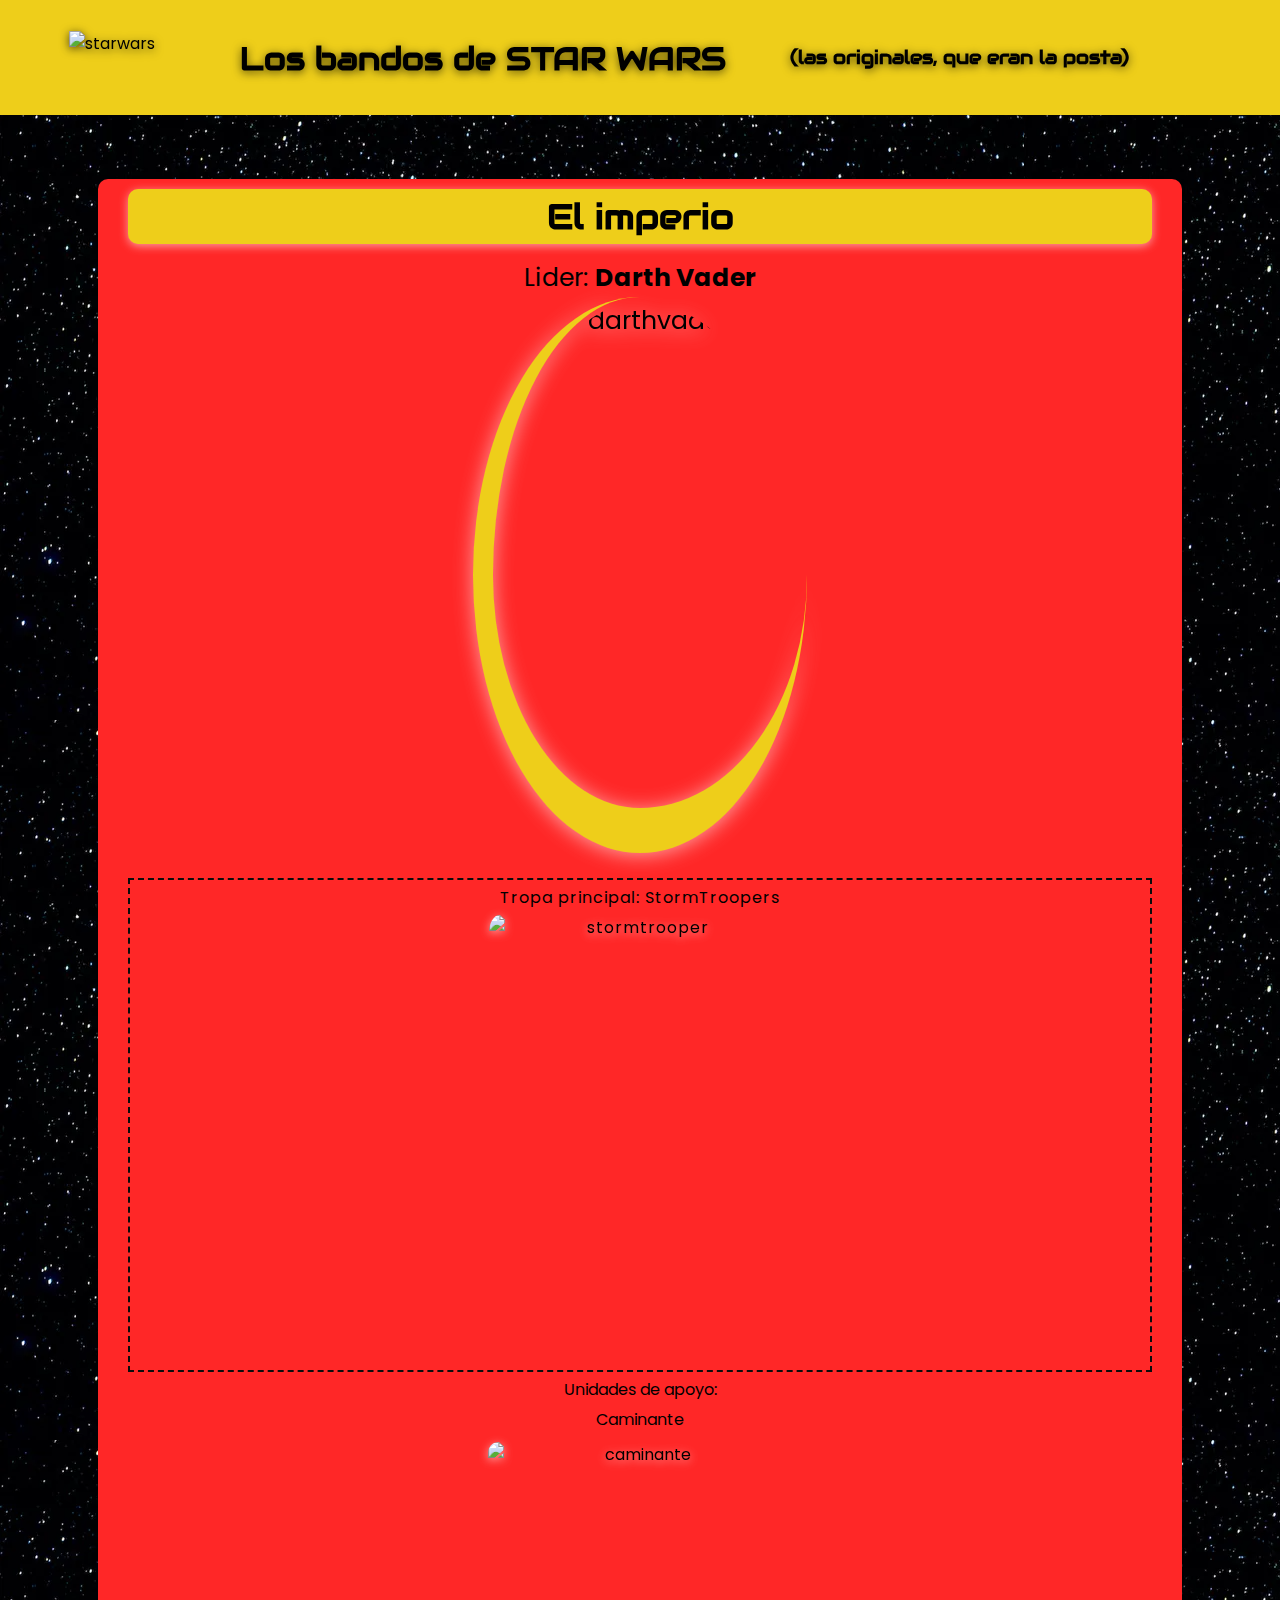
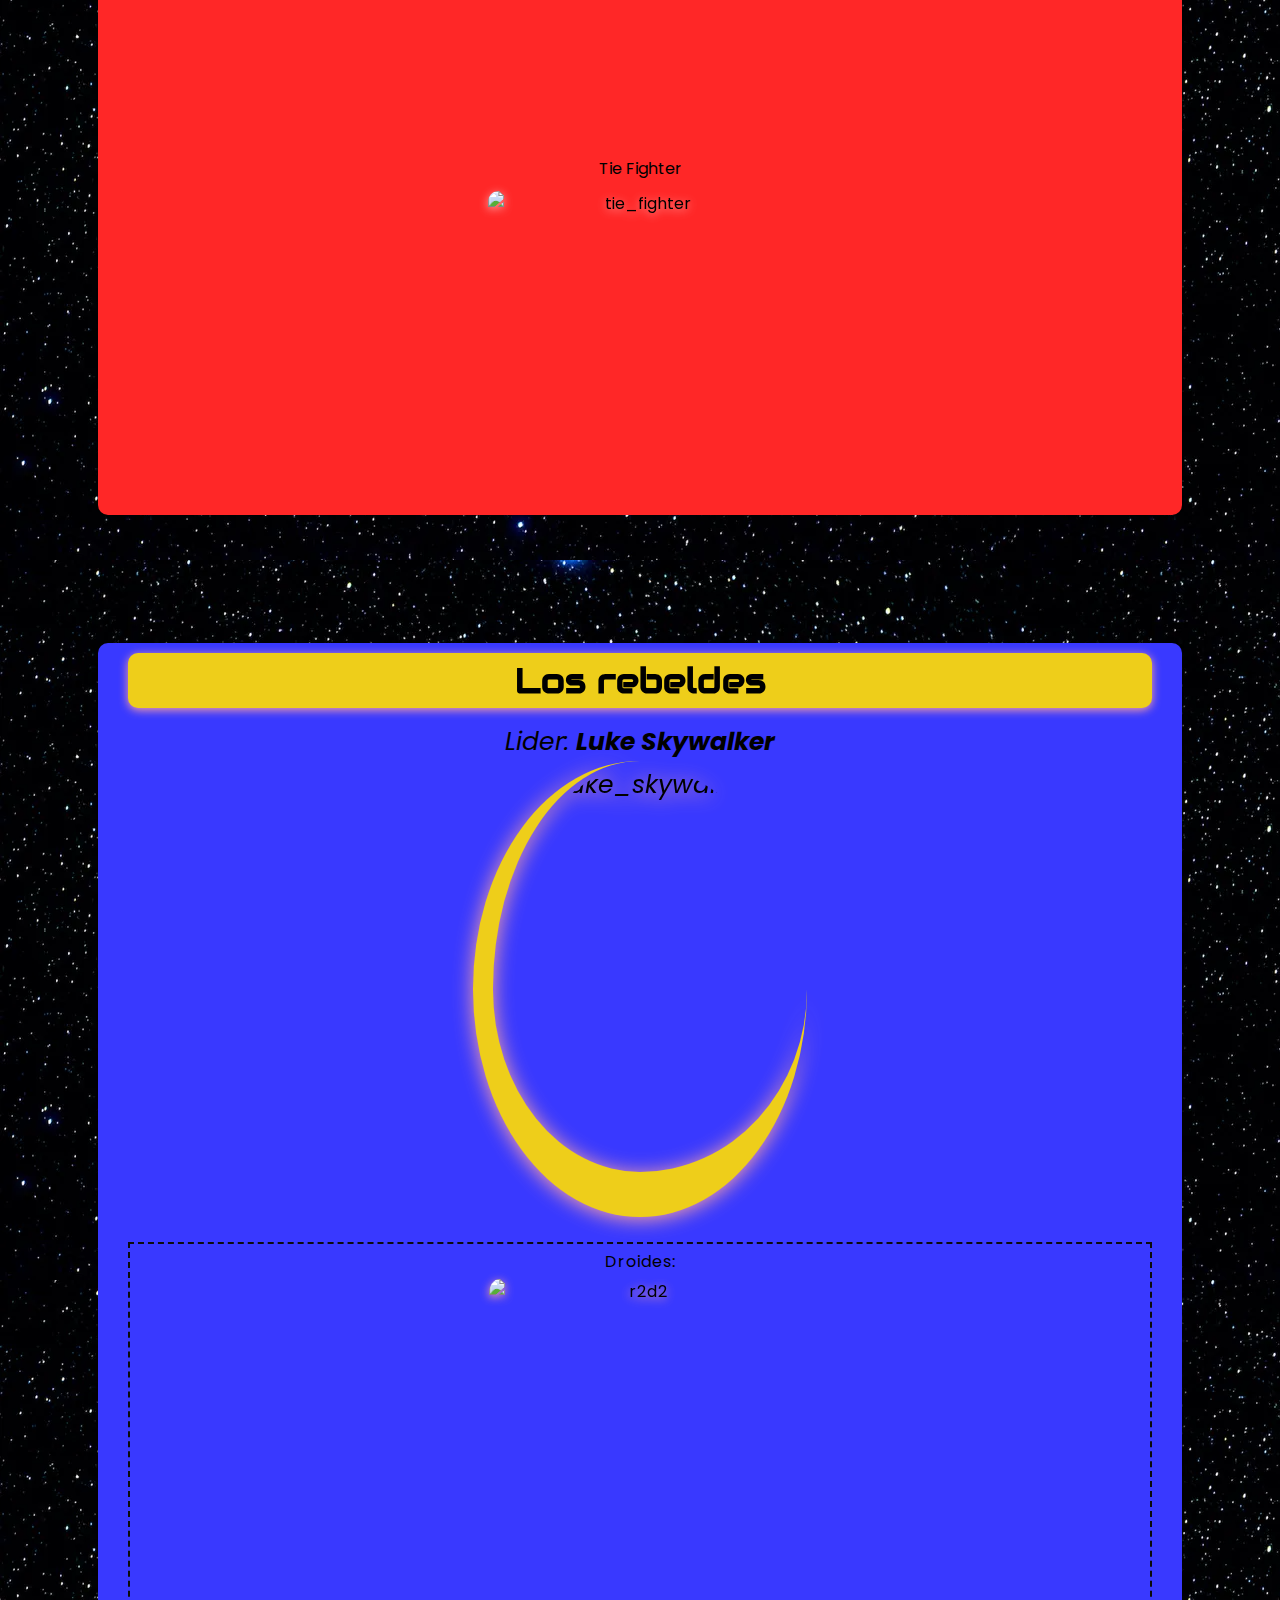
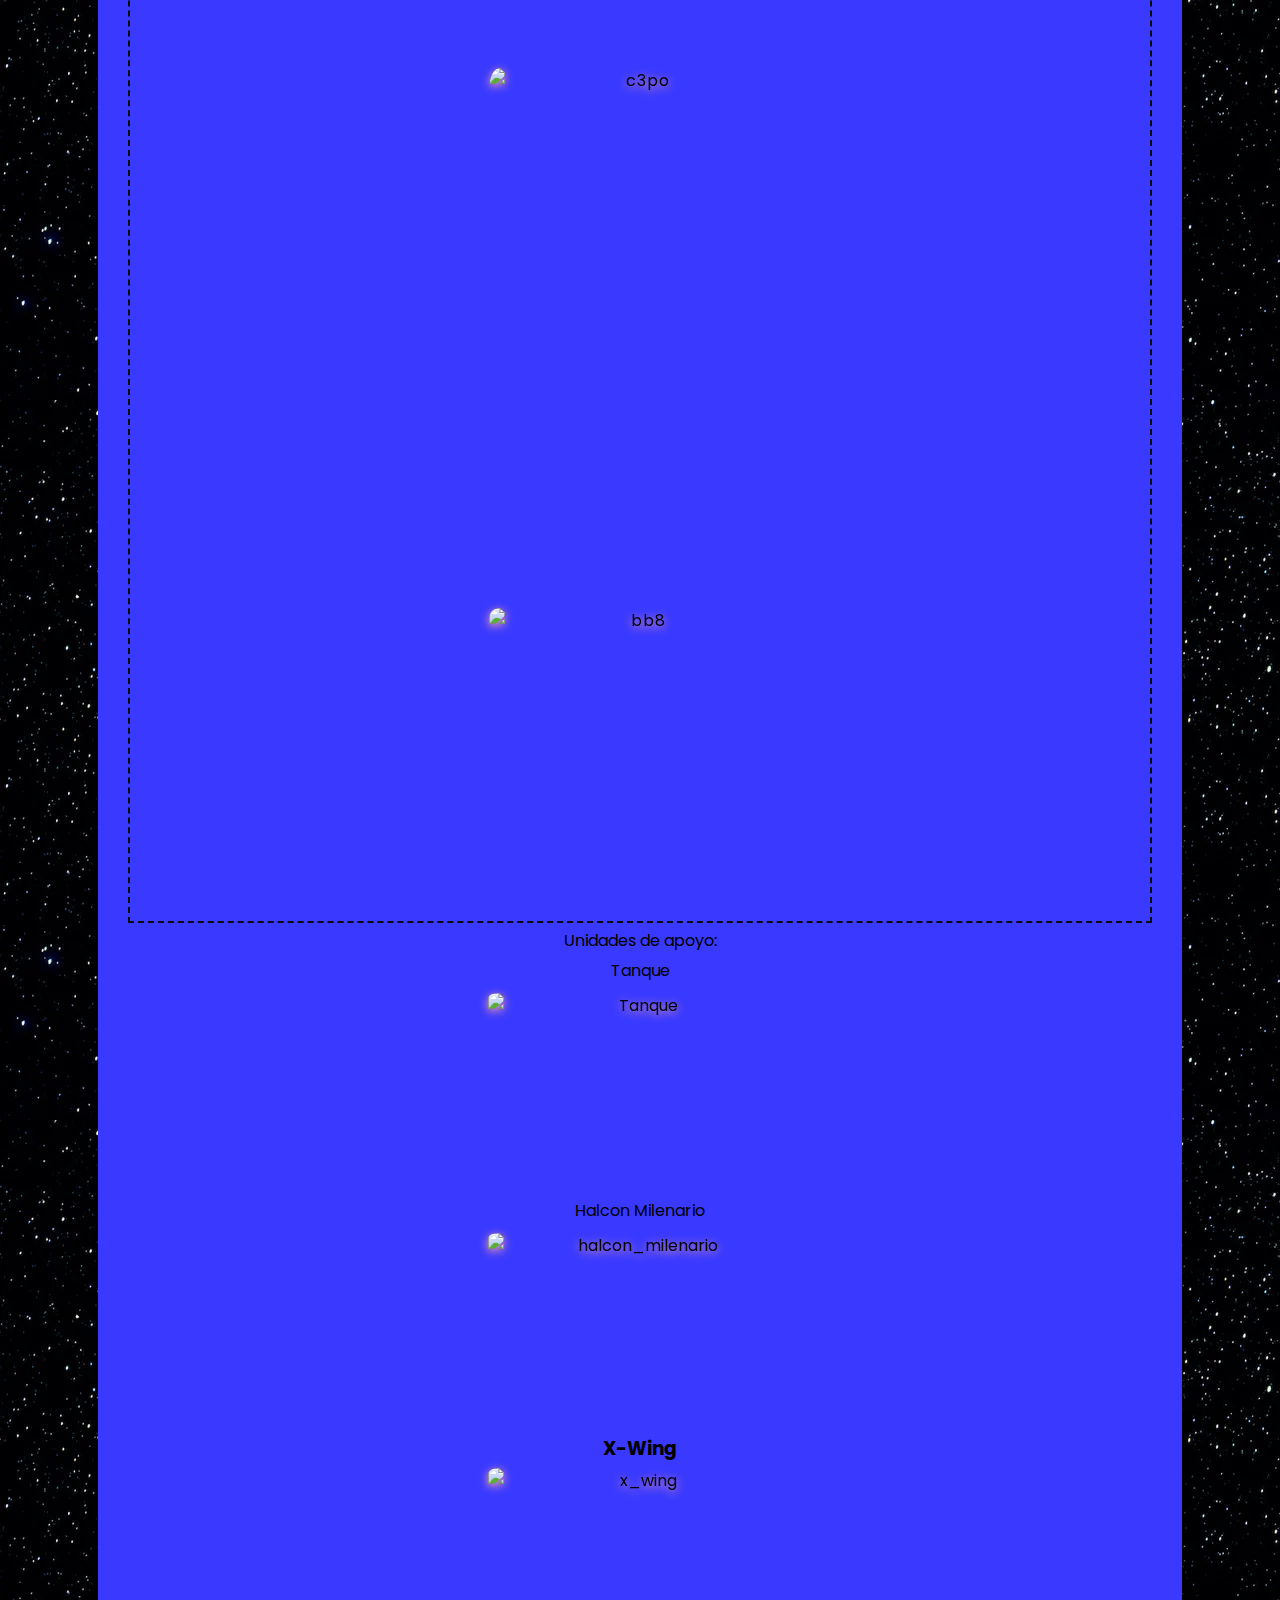
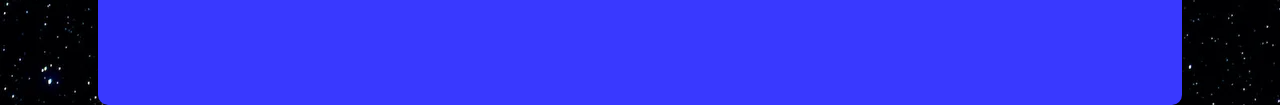
==== root/html/starwars.html @ 7bae16a8 "the main page and the starwars's page was done. Need to do dinopark's page" ====
<!DOCTYPE html>
<html>
  <head>
    <meta charset="utf-8">
    <title>Ejercicio STAR WARS</title>
    <link rel="shortcut icon" type="image/x-icon" href="https://i.postimg.cc/PfQR2RNx/cloneold-87096-64x64.png">
    <!-- Css -->
    <link rel="stylesheet" href="../css/style_starwars.css">
  </head>
  <body>
    <header class="header">
      <img src="https://elastic-khorana-29f1fb.netlify.app/starwars_logo.png" alt="starwars" width="600px" height="250px" class="header_logo">
      <h1 class="header_title">Los bandos de STAR WARS</h1>
      <h3 class="header_subtitle">(las originales, que eran la posta)</h3>
    </header>
    <section>
      <!-- imperio -->
      <article class="imperio bandosStarWars">
        <h2 class="bandosStarWars_title">El imperio</h2>
        <ul>
          <li id="darth_vader" class="bandosStarWars_subtitle">
            Lider: <strong>Darth Vader</strong>
              <img src="https://elastic-khorana-29f1fb.netlify.app/darth_vader.png" alt="darthvader" width="300px" height="500px" class="bandosStarWars_img">
          </li>
          <li class="soldados bandosStarWars_subtitle"> 
            Tropa principal: StormTroopers
            <img src="https://elastic-khorana-29f1fb.netlify.app/stormtrooper.png" alt="stormtrooper" width="375px" height="550px" class="bandosStarWars_img--normal">
          </li>
          <li class="apoyo">
            Unidades de apoyo:
            <ul>
              <li class="subtitulos_imperio">Caminante</li>
              <img src="https://elastic-khorana-29f1fb.netlify.app/caminante.png" alt="caminante" width="400px" height="400px" class="bandosStarWars_img--normal">
              <li>Tie Fighter</li>
              <img src="http://vignette1.wikia.nocookie.net/starwars/images/9/92/TIEfighter2-Fathead.png/revision/latest?cb=20150309055216" alt="tie_fighter" width="500px" height="500px"  class="bandosStarWars_img--normal">
            </ul>
          </li>
        </ul>
      </article>
      <!-- rebeldes -->
      <article class="rebeldes">
        <h2 class="bandosStarWars_title">Los rebeldes</h2>
        <ul>
          <li id="luke" class="bandosStarWars_subtitle">
            Lider: <strong>Luke Skywalker</strong>
            <img src="https://elastic-khorana-29f1fb.netlify.app/skywalker.png" alt="luke_skywalker" height="700px" width="525px" class="bandosStarWars_img">
          </li>
          <li class="soldados bandosStarWars_subtitle">
            Droides:
            <div>
              <img src="https://elastic-khorana-29f1fb.netlify.app/r2d2.png" alt="r2d2" width="400px" height="500px"  class="bandosStarWars_img--normal">
              <img src="https://elastic-khorana-29f1fb.netlify.app/c3po.png" alt="c3po" width="400px" height="700px" class="bandosStarWars_img--normal">
              <img src="https://elastic-khorana-29f1fb.netlify.app/bb8.png" alt="bb8" width="400px" height="400px" class="bandosStarWars_img--normal">
            </div>
          </li>
          <li class="apoyo">
            Unidades de apoyo:
            <ul>
              <li>Tanque</li>
              <img src="http://vignette2.wikia.nocookie.net/starwars/images/f/f1/T3-B.jpg/revision/latest?cb=20050709081448" alt="Tanque" height="450px" width="700px" class="bandosStarWars_img--normal">
              <li>Halcon Milenario</li>
              <img src="https://elastic-khorana-29f1fb.netlify.app/halcon_milenario.png" alt="halcon_milenario" height="450px" width="700px" class="bandosStarWars_img--normal">
              <h3>X-Wing</h3>
              <img src="https://elastic-khorana-29f1fb.netlify.app/x_wing.png" alt="x_wing" width="700px" height="500px" class="bandosStarWars_img--normal">
            </ul>
          </li>
        </ul>
      </article>
    </section>

  </body>
</html>
---- root/css/style_starwars.css ----
@import url('https://fonts.googleapis.com/css2?family=Audiowide&family=Poppins:ital,wght@0,100;0,200;0,300;0,400;0,500;0,600;0,700;0,800;0,900;1,100;1,200;1,300;1,400;1,500;1,600;1,700;1,800;1,900&display=swap');

* {
    margin: 0;
    padding: 0;
}

body {
    font-family: "Poppins", sans-serif;
    background-image: url(../img/space.png);
}

img {
    display: block;
    width: 30%;
    height: auto;
}

li, p, img {
    padding: 5px;
    list-style-type: none;
}

.imperio {
    background-color: rgb(255, 39, 39);
    width: 80%;
    padding-left: 30px;
    padding-top: 10px;
    padding-right: 30px;
    padding-bottom: 10px;

    border-radius: 10px;
}

.rebeldes {
    background-color: rgb(57, 57, 255);
    width: 80%;
    padding-left: 30px;
    padding-top: 10px;
    padding-right: 30px;
    padding-bottom: 10px;

    border-radius: 10px;
}

.soldados {
    border: 2px rgb(12, 12, 12) dashed;
    letter-spacing: 1px;
}

.apoyo {
    text-align: center;
}

.apoyo img {
    margin: auto;
}

#darth_vader, #luke {
    font-size: 25px;
    margin-top: 10px;
}

#luke {
    font-style: italic;
}

section {
    display: flex;
    flex-flow: column nowrap;
    align-items: center;

    margin-top: 5%;
}

/* header */
.header {
    display: flex;
    flex-flow: row nowrap;
    background-color: rgb(238, 206, 26);
}

.header_logo {
    width: 10%;
    height: 10%;
    margin-top: 2%;
    margin-left: 5%;
    margin-right: 3%;
    margin-bottom: 2%;

    filter: drop-shadow(0 2px 5px rgba(17, 16, 0, 0.7));
}

.header_title {
    padding-top: 3%;
    margin-right: 5%;
    margin-bottom: 2%;
    font-weight: 700;

    font-family: "Audiowide", sans-serif;
    filter: drop-shadow(0 2px 5px rgba(17, 16, 0, 0.7));
}

.header_subtitle {
    position: relative;
    font-family: "Audiowide", sans-serif;

    padding-top: 3.5%;
    filter: drop-shadow(0 2px 5px rgba(17, 16, 0, 0.7));
}

/* Article */
.bandosStarWars {
    position: relative;
    margin-bottom: 10%;
}

.bandosStarWars_title {
    font-family: "Audiowide", sans-serif;
    font-size: 35px;
    background-color: rgb(238, 206, 26);
    padding: 5px;
    border-radius: 10px;
    text-align: center;
    
    filter: drop-shadow(0 2px 5px rgb(255, 161, 161));
}

.bandosStarWars_subtitle {
    text-align: center;
}

.bandosStarWars_img {
    border-radius: 50%;
    border-bottom: 45px solid rgb(238, 206, 26);
    border-left: 20px solid rgb(238, 206, 26);
    filter: drop-shadow(0 2px 10px rgb(255, 161, 161));

    margin: auto;
    margin-bottom: 20px;
    padding-bottom: 0;
}

.bandosStarWars_img--normal {
    border-radius: 5%;
    filter: drop-shadow(0 2px 5px rgb(255, 161, 161));

    margin: auto;
}

/* Resposive */
@media (max-width: 900px) {
    .header_logo {
        width: 15%;
        height: 10%;
        margin-top: 5%;
    }

    .header_title {
        font-size: 25px;
        margin-top: 1%;
    }

    .header_subtitle {
        font-size: 15px;
        margin-top: 2%;
    }

    #luke img {
        width: 50%;
    }
}

@media (max-width: 700px) {
    .header_logo {
        width: 20%;
        height: 10%;
        margin-top: 5%;
    }
}
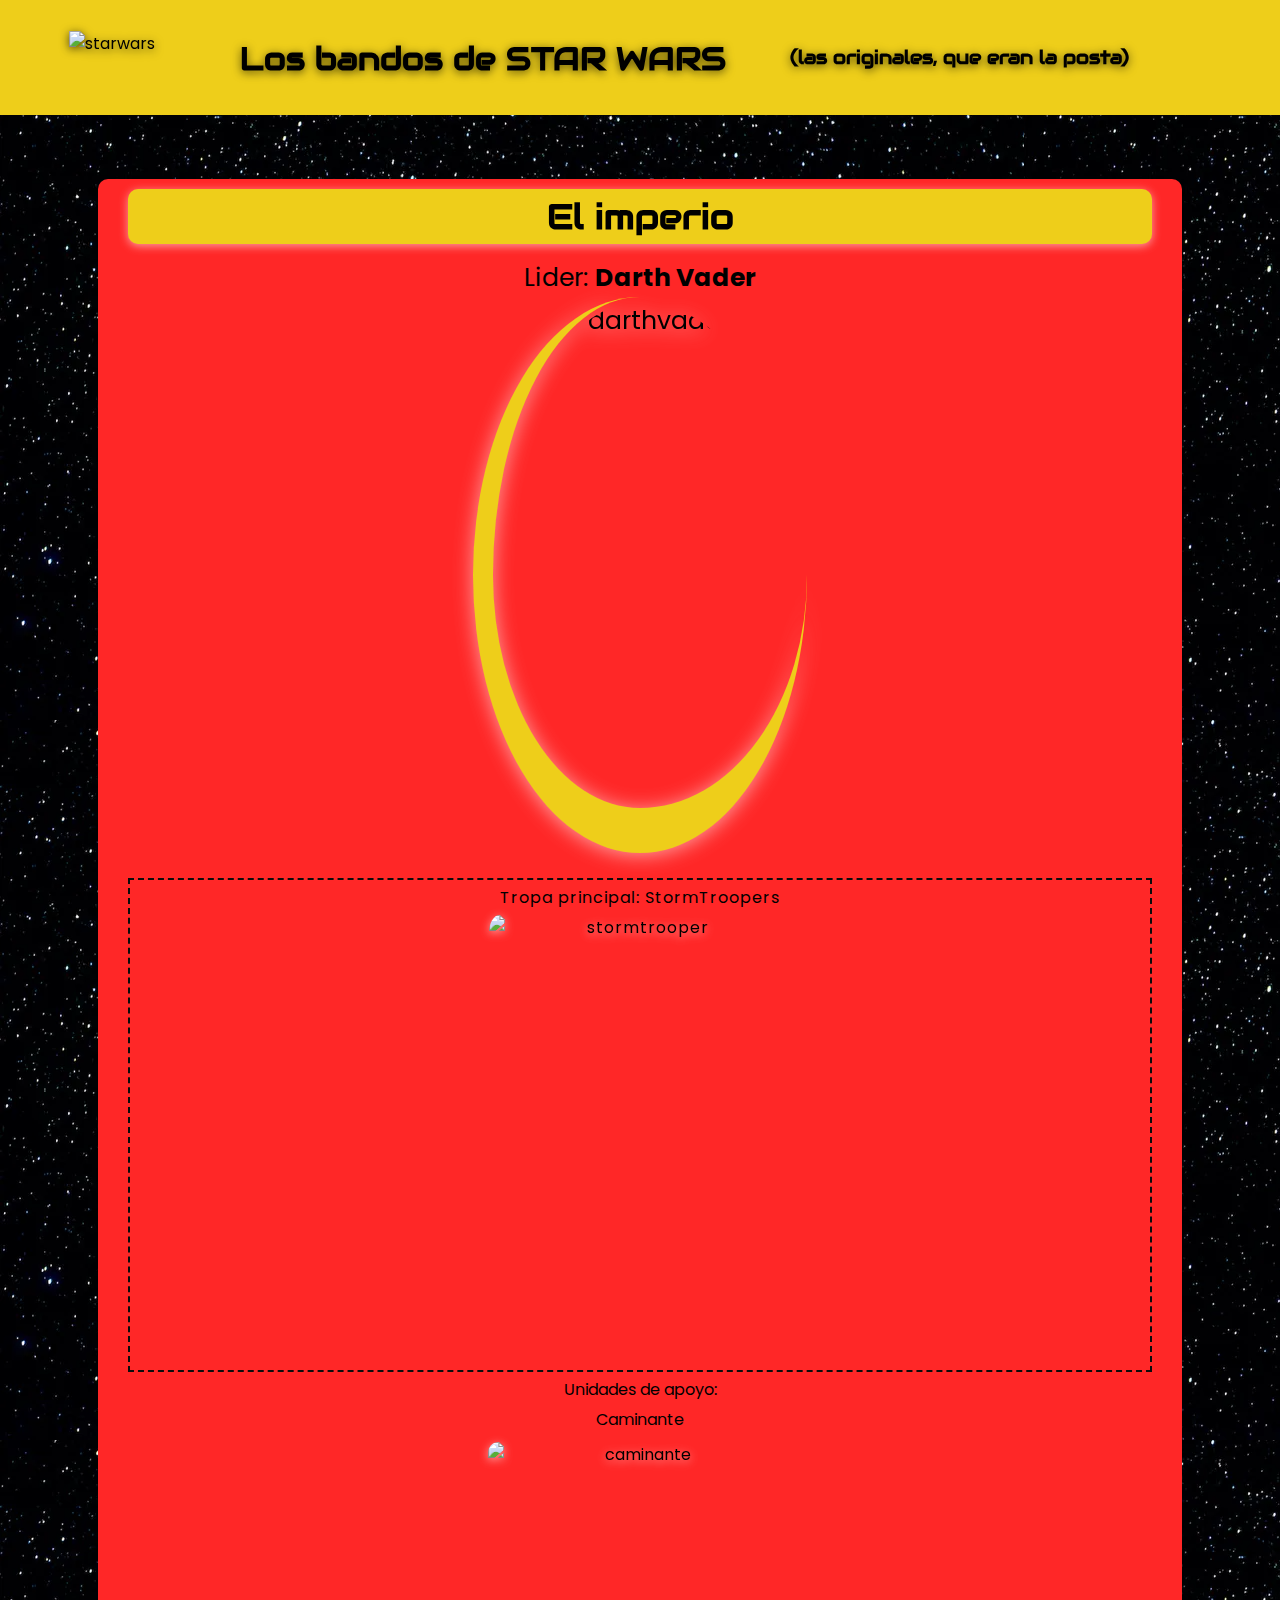
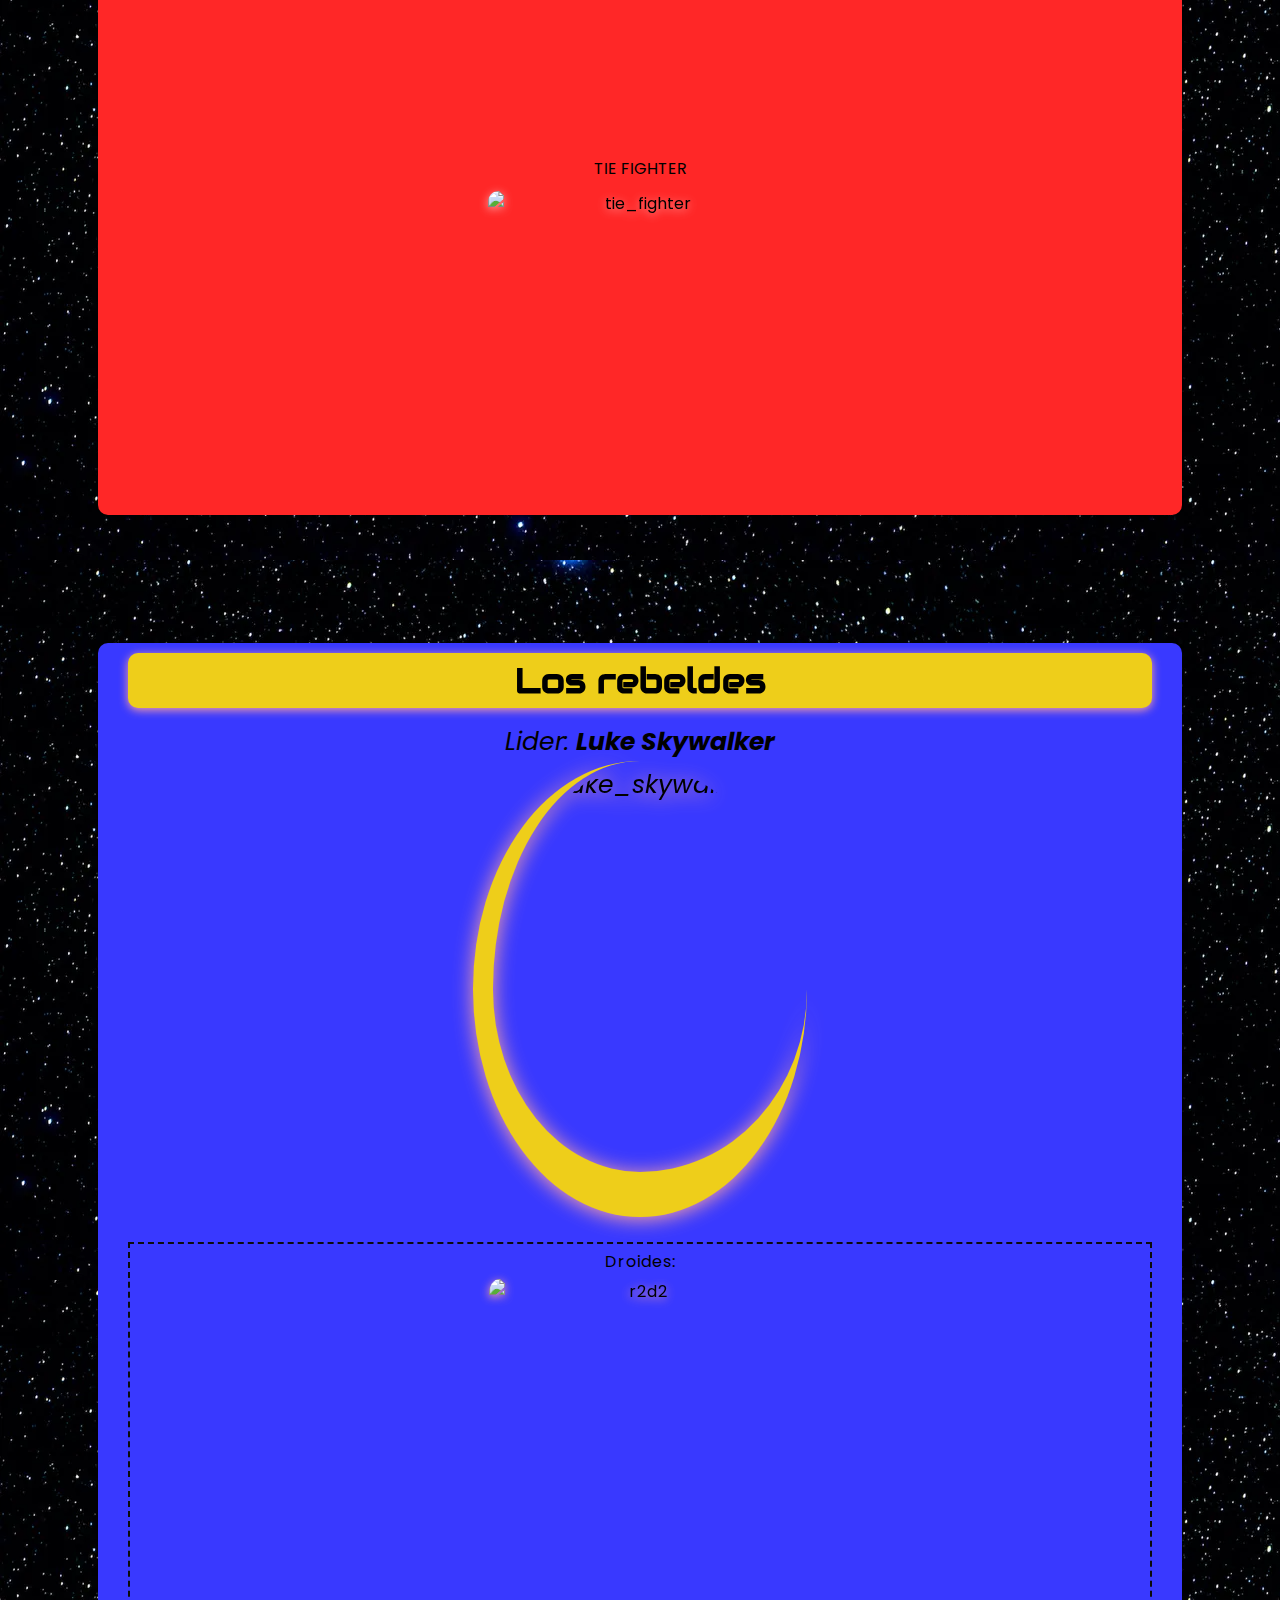
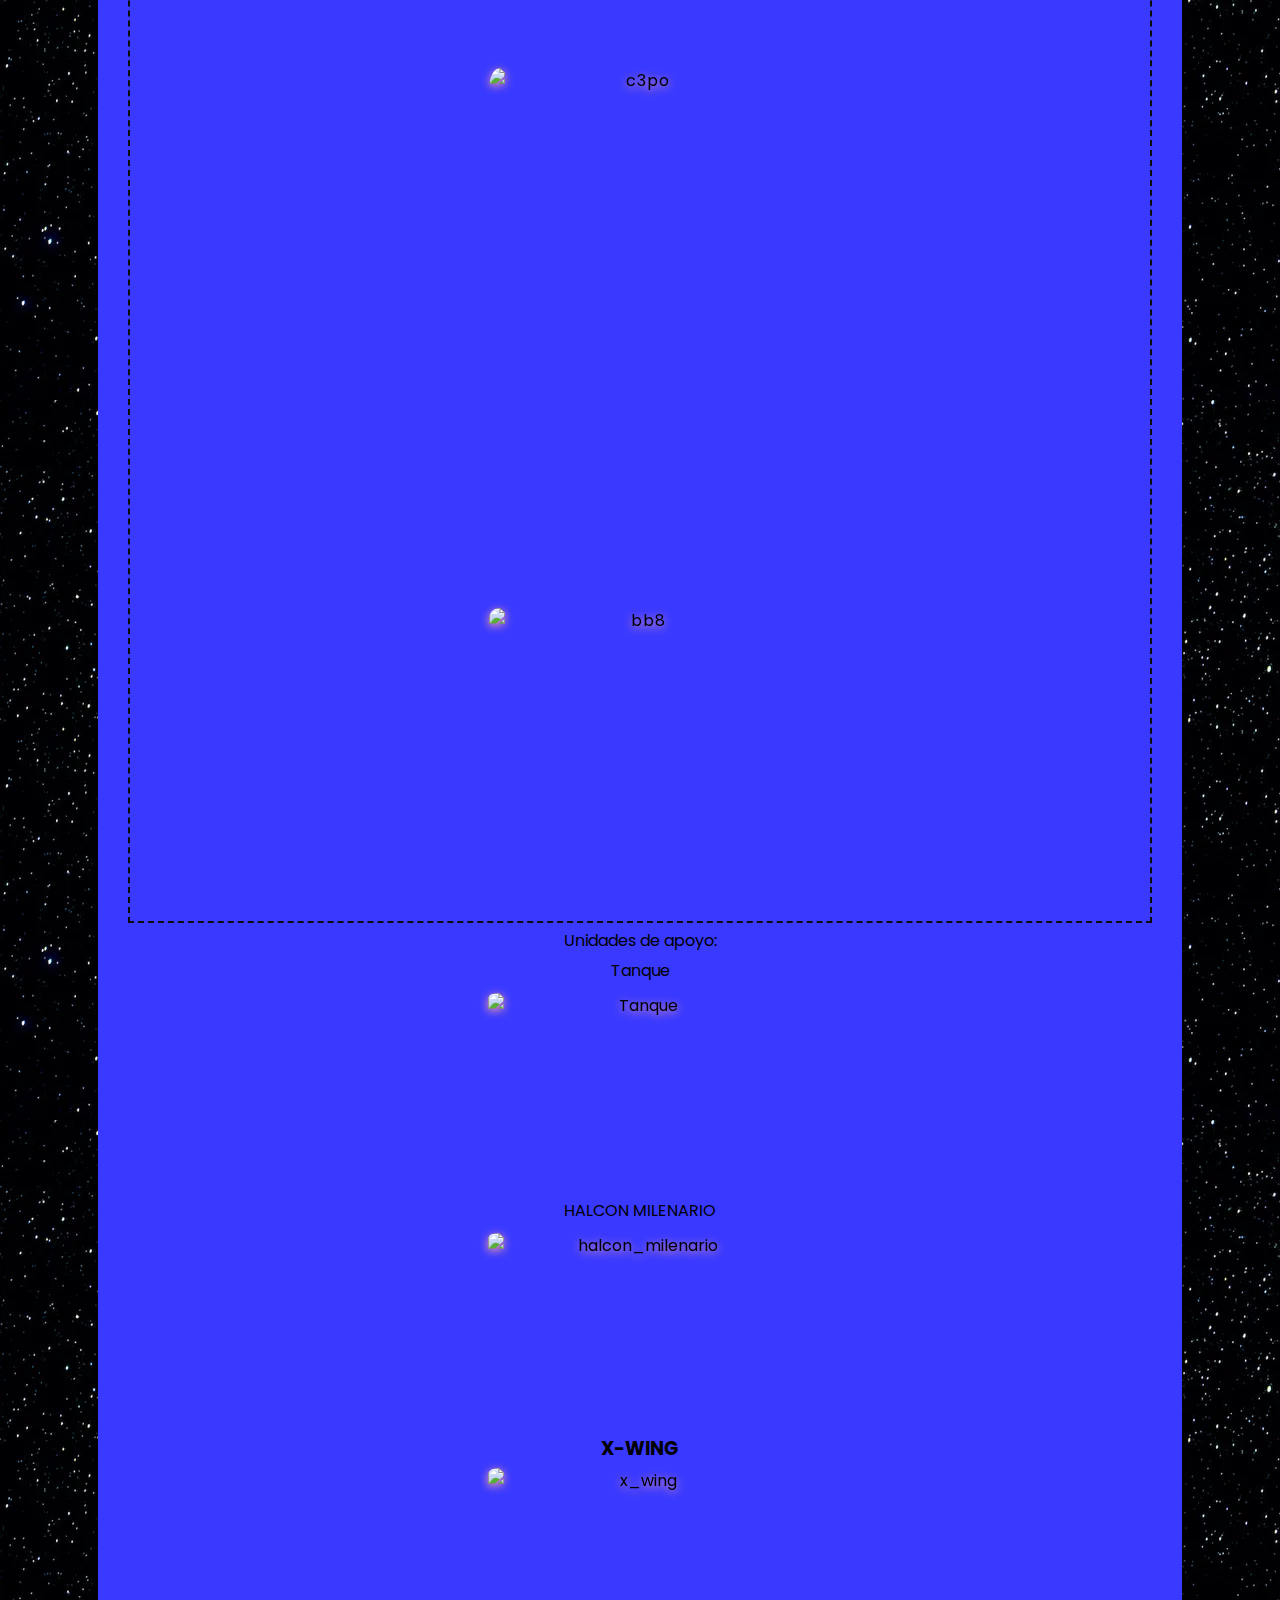
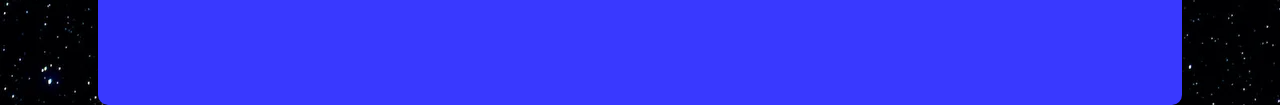
==== commit db1f2968: "new details" ====
--- a/root/html/starwars.html
+++ b/root/html/starwars.html
@@ -31,7 +31,7 @@
             <ul>
               <li class="subtitulos_imperio">Caminante</li>
               <img src="https://elastic-khorana-29f1fb.netlify.app/caminante.png" alt="caminante" width="400px" height="400px" class="bandosStarWars_img--normal">
-              <li>Tie Fighter</li>
+              <li class="nave">Tie Fighter</li>
               <img src="http://vignette1.wikia.nocookie.net/starwars/images/9/92/TIEfighter2-Fathead.png/revision/latest?cb=20150309055216" alt="tie_fighter" width="500px" height="500px"  class="bandosStarWars_img--normal">
             </ul>
           </li>
@@ -58,9 +58,9 @@
             <ul>
               <li>Tanque</li>
               <img src="http://vignette2.wikia.nocookie.net/starwars/images/f/f1/T3-B.jpg/revision/latest?cb=20050709081448" alt="Tanque" height="450px" width="700px" class="bandosStarWars_img--normal">
-              <li>Halcon Milenario</li>
+              <li class="nave">Halcon Milenario</li>
               <img src="https://elastic-khorana-29f1fb.netlify.app/halcon_milenario.png" alt="halcon_milenario" height="450px" width="700px" class="bandosStarWars_img--normal">
-              <h3>X-Wing</h3>
+              <h3 class="nave">X-Wing</h3>
               <img src="https://elastic-khorana-29f1fb.netlify.app/x_wing.png" alt="x_wing" width="700px" height="500px" class="bandosStarWars_img--normal">
             </ul>
           </li>
--- a/root/css/style_starwars.css
+++ b/root/css/style_starwars.css
@@ -54,6 +54,10 @@
 
 .apoyo img {
     margin: auto;
+}
+
+.nave {
+    text-transform: uppercase;
 }
 
 #darth_vader, #luke {
